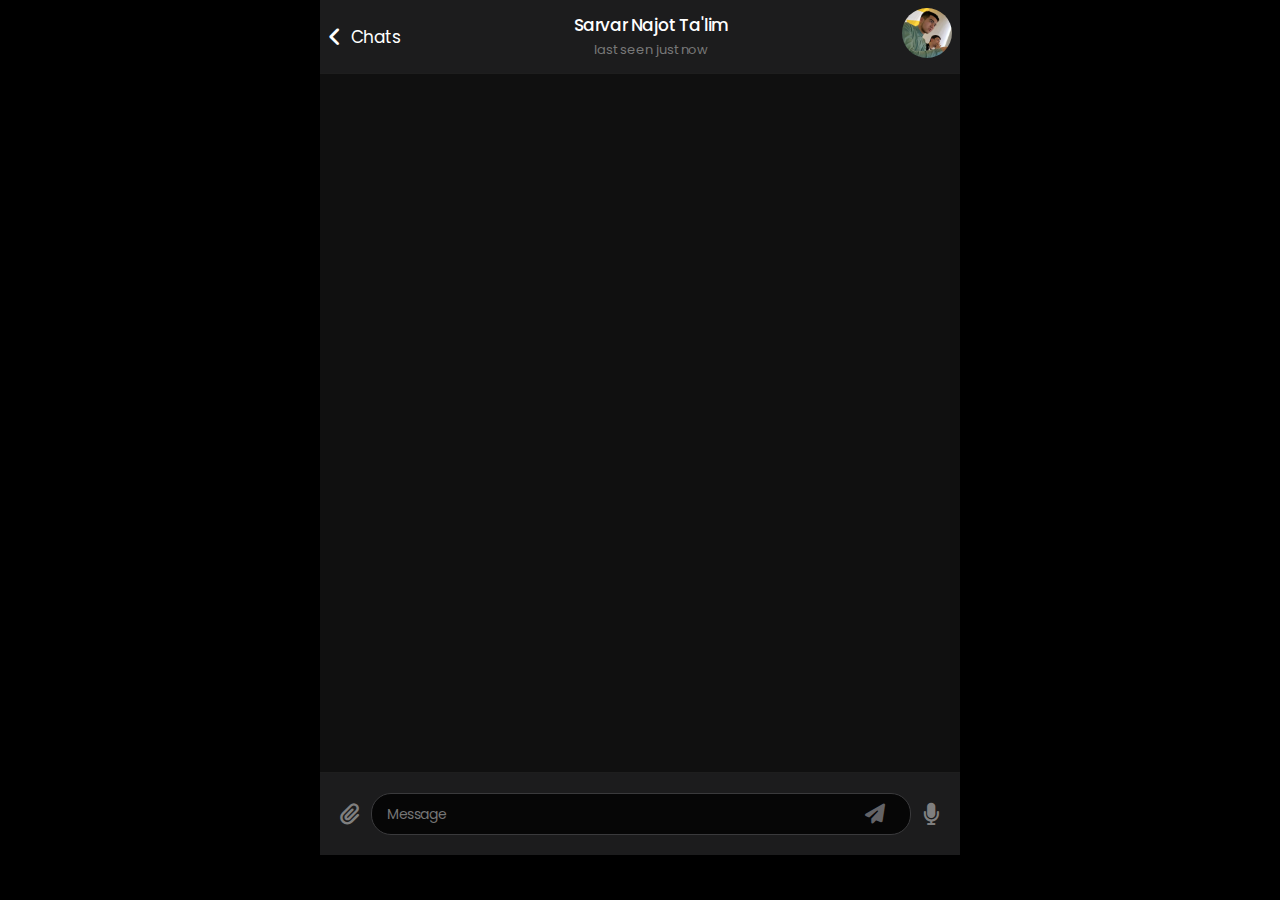
==== _index.html @ 071a1fe6 "Index ozgartirtim" ====
<!DOCTYPE html>
<html lang="en">
  <head>
    <meta charset="UTF-8" />
    <meta name="viewport" content="width=device-width, initial-scale=1.0" />
    <link rel="shortcut icon" href="./img/favocon.webp" type="image/x-icon" />
    <link
      rel="stylesheet"
      href="https://cdnjs.cloudflare.com/ajax/libs/font-awesome/6.6.0/css/all.min.css"
    />
    <link rel="stylesheet" href="./style.css" />
    <title>Telegram</title>
  </head>
  <body>
    <header class="header">
      <div class="container">
        <div style="cursor: pointer" class="header__Left">
          <i class="fa-solid fa-angle-left"></i>
          <p>Chats</p>
        </div>
        <div class="header__middle">
          <h3>Sarvar Najot Ta'lim</h3>
          <p>last seen just now</p>
        </div>
        <div class="header__right">
          <img
            style="width: 50px; border-radius: 100%; cursor: pointer"
            src="./img/sarvar.jpg"
            alt=""
          />
        </div>
      </div>
    </header>

    <div class="all">
      <div class="container">
        <div class="all__message">
          <div class="massage__div"></div>
        </div>
      </div>
    </div>

    <footer class="footer">
      <div class="container">
        <div class="footer__all">
          <i class="fa-solid fa-paperclip"></i>
          <form class="form">
            <input
              id="input__text__For__sarvar"
              type="text"
              placeholder="Message"
            />
            <button id="send__btn__for__sarvar" type="submit">
              <i class="fa-solid fa-paper-plane"></i>
            </button>
          </form>

          <i class="fa-solid fa-microphone"></i>
        </div>
      </div>
    </footer>

    <script src="./main.js"></script>
  </body>
</html>
---- style.css ----
@import url("https://fonts.googleapis.com/css2?family=Poppins:wght@300;400;500;600;700&display=swap");

* {
  padding: 0;
  margin: 0;
  box-sizing: border-box;
  font-family: "Poppins", sans-serif;
}

button {
  cursor: pointer;
  border: none;
  outline: none;
}

a {
  text-decoration: none;
}

ul {
  list-style: none;
}

.container {
  width: 50%;
  margin: 0 auto;
}

@media (min-width: 1500px) {
  .container {
    max-width: 1440px;
    margin: 0 auto;
  }
}

/* Boshlandi manaa */

.header {
  position: sticky;
  top: 0;
  z-index: 29;
}

.header > div {
  display: flex;
  align-items: center;
  justify-content: space-between;
  background: #1c1c1d;
  box-shadow: 0px 0.33px 0px 0px #3d3d3f;
  padding: 8px;
}

.header__Left {
  display: flex;
  align-items: center;
  gap: 10px;
}

.header__Left i {
  font-size: 22px;
  color: #fff;
  line-height: 22px;
  letter-spacing: -0.4000000059604645px;
}
.header__Left p {
  font-size: 17px;
  font-weight: 400;
  line-height: 22px;
  letter-spacing: -0.4000000059604645px;
  color: #fff;
}

.header__middle h3 {
  font-size: 17px;
  font-weight: 500;
  line-height: 22px;
  letter-spacing: -0.4000000059604645px;
  color: #fff;
  padding-bottom: 5px;
}

.header__middle > p {
  font-size: 13px;
  font-weight: 400;
  line-height: 18px;
  letter-spacing: -0.05000000074505806px;
  color: #787878;
  text-align: center;
}

/* All kettiyu */

.all__message {
  width: 100%;
  min-height: 700px;
  background-color: #101010;
}
/* Bu glavni div hazlashma bu bulan */
.massage__div {
  display: flex;
  flex-direction: column;
  justify-content: center;
  gap: 15px;
  padding: 20px;
}
/* Bu glavni div hazlashma bu bulan */
.massage__text {
  max-width: 55%;
  height: auto;
  border: 1px solid #fff;
  padding: 5px 10px;
  border-radius: 8px;
  align-self: flex-start;
}

.massage__textme img {
  color: #fff;
  max-width: 20%;
  align-self: self-end;
}

.massage__textme {
  max-width: 55%;
  height: auto;
  border: 1px solid #fff;
  padding: 10px 10px;
  border-radius: 8px;
  align-self: flex-end;
  display: flex;
  gap: 25px;
  justify-content: space-between;
}

.massage__text > p,
.massage__textme > p {
  color: #fff;
}

/* Footer ketti qani */

.footer {
  position: sticky;
  bottom: 0;
  z-index: 29;
}

.footer__all {
  display: flex;
  align-items: center;
  justify-content: space-between;
  padding: 20px;
  gap: 8px;
}

.footer__all > i {
  font-size: 22px;
  color: #7f7f7f;
}

.footer__all {
  background: #1c1c1d;
  box-shadow: 0px -0.33px 0px 0px #3d3d3f;
}
.form {
  border: 1px solid red;
  width: 90%;
  height: auto;
  display: flex;
  align-items: center;
  justify-content: space-between;
  background: #060606;
  border: 1px solid #3a3a3c;
  border-radius: 20px;
  padding: 5px;
}

.form input {
  width: 90%;
  height: 100%;
  border: none;
  outline: none;
  padding-left: 10px;
  font-size: 14px;
  font-weight: 400;
  line-height: 22px;
  letter-spacing: -0.4000000059604645px;
  color: #fff;
  background-color: transparent;
}

.form button {
  width: 60px;
  font-size: 20px;
  height: 100%;
  height: auto;
  background-color: transparent;
  color: #636366;
}

body {
  background-color: #000;
}

@media (max-width: 850px) {
  .container {
    width: 70%;
  }
  /* Bu glavni div hazlashma bu bulan  */
  .massage__div {
    gap: 15px;
    padding: 10px;
  }
  /* Bu glavni div hazlashma bu bulan */
  .massage__text {
    /* max-width: 55%; */
    /* height: auto; */
    /* border: 1px solid #fff; */
    /* padding: 5px 10px; */
    font-size: 12px;
    border-radius: 8px;
    /* align-self: flex-start; */
  }
  /* 
  .massage__textme img {
    color: #fff;
    max-width: 20%;
    align-self: self-end;
  } */

  .massage__textme {
    /* max-width: 55%;
    height: auto;
    border: 1px solid #fff;
    padding: 5px 10px; */
    font-size: 12px;
    border-radius: 8px;
    /* align-self: flex-end;
    display: flex; */
    gap: 17px;
    /* font-size: 12px; */
    /* justify-content: space-between; */
  }
}

@media (max-width: 595px) {
  .container {
    width: 90%;
  }

  .header__Left i {
    font-size: 16px;
  }
  .header__Left p {
    font-size: 14px;
  }

  .header__middle h3 {
    font-size: 14px;
  }

  .header__middle > p {
    font-size: 11px;
  }
}

@media (max-width: 595px) {
  .massage__div {
    gap: 10px;
    padding: 8px;
  }
  /* Bu glavni div hazlashma bu bulan */
  .massage__text {
    max-width: 50%;
  }
  .massage__textme {
    max-width: 50%;
    gap: 10px;
    padding: 4px 9px;
  }
}
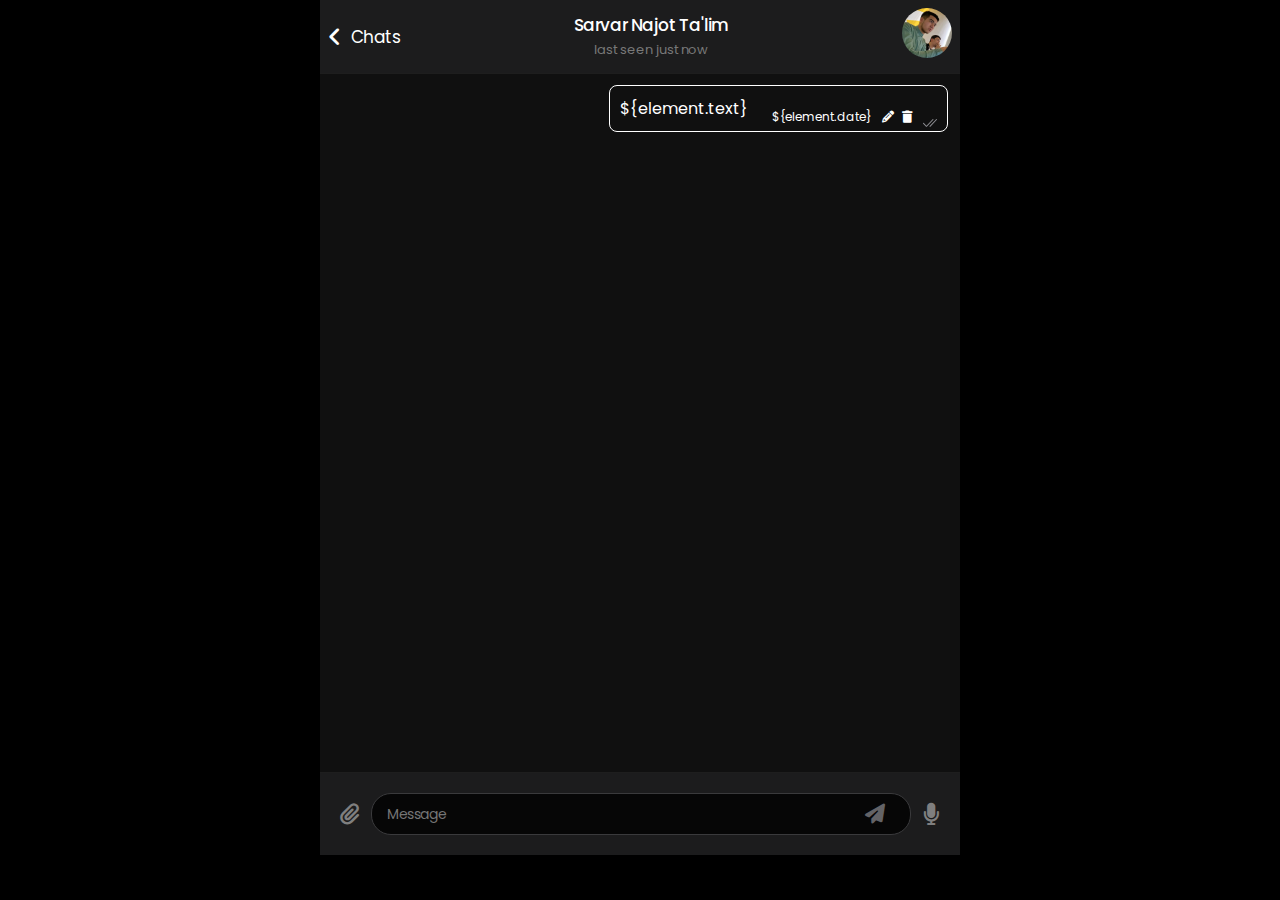
==== commit 0bde1a70: "Delete qoshildi" ====
--- a/_index.html
+++ b/_index.html
@@ -35,7 +35,23 @@
     <div class="all">
       <div class="container">
         <div class="all__message">
-          <div class="massage__div"></div>
+          <div class="massage__div">
+            <div class="massage__textme">
+              <p>${element.text}</p>
+              <div class="data__time">
+                <span>${element.date}</span>
+                <span class="edit_btn_span">
+                  <button class="edit">
+                    <i class="fa-solid fa-pencil"></i>
+                  </button>
+                  <button class="del">
+                    <i class="fa-solid fa-trash"></i>
+                  </button>
+                </span>
+                <img src="./img/check.svg" alt="" />
+              </div>
+            </div>
+          </div>
         </div>
       </div>
     </div>
@@ -43,7 +59,13 @@
     <footer class="footer">
       <div class="container">
         <div class="footer__all">
-          <i class="fa-solid fa-paperclip"></i>
+          <i id="rasm" class="fa-solid fa-paperclip"></i>
+          <input
+            type="file"
+            id="fileInput"
+            accept="image/*"
+            style="display: none"
+          />
           <form class="form">
             <input
               id="input__text__For__sarvar"
--- a/style.css
+++ b/style.css
@@ -100,27 +100,35 @@
   display: flex;
   flex-direction: column;
   justify-content: center;
-  gap: 15px;
-  padding: 20px;
+  padding: 12px;
 }
 /* Bu glavni div hazlashma bu bulan */
 .massage__text {
-  max-width: 55%;
+  max-width: 60%;
   height: auto;
   border: 1px solid #fff;
   padding: 5px 10px;
   border-radius: 8px;
   align-self: flex-start;
-}
-
-.massage__textme img {
-  color: #fff;
-  max-width: 20%;
+  overflow: visible;
+  word-wrap: break-word;
+  /* word-break: break-all; */
+}
+
+.data__time img {
+  color: #fff;
+  max-width: 30px;
   align-self: self-end;
 }
 
+.data__time p {
+  align-self: self-end;
+  color: #fff;
+  font-size: 12px;
+  align-self: self-end;
+}
 .massage__textme {
-  max-width: 55%;
+  max-width: 60%;
   height: auto;
   border: 1px solid #fff;
   padding: 10px 10px;
@@ -129,6 +137,9 @@
   display: flex;
   gap: 25px;
   justify-content: space-between;
+  overflow: visible;
+  word-wrap: break-word;
+  /* word-break: break-all; */
 }
 
 .massage__text > p,
@@ -201,6 +212,13 @@
   background-color: #000;
 }
 
+/* Time data */
+
+.data__time span {
+  font-size: 12px;
+  color: #fff;
+}
+
 @media (max-width: 850px) {
   .container {
     width: 70%;
@@ -210,35 +228,16 @@
     gap: 15px;
     padding: 10px;
   }
-  /* Bu glavni div hazlashma bu bulan */
   .massage__text {
-    /* max-width: 55%; */
-    /* height: auto; */
-    /* border: 1px solid #fff; */
-    /* padding: 5px 10px; */
     font-size: 12px;
     border-radius: 8px;
-    /* align-self: flex-start; */
-  }
-  /* 
-  .massage__textme img {
-    color: #fff;
-    max-width: 20%;
-    align-self: self-end;
-  } */
+  }
 
   .massage__textme {
-    /* max-width: 55%;
-    height: auto;
-    border: 1px solid #fff;
-    padding: 5px 10px; */
     font-size: 12px;
     border-radius: 8px;
-    /* align-self: flex-end;
-    display: flex; */
+
     gap: 17px;
-    /* font-size: 12px; */
-    /* justify-content: space-between; */
   }
 }
 
@@ -263,7 +262,10 @@
   }
 }
 
-@media (max-width: 595px) {
+@media (max-width: 500px) {
+  .container {
+    width: 100%;
+  }
   .massage__div {
     gap: 10px;
     padding: 8px;
@@ -278,3 +280,41 @@
     padding: 4px 9px;
   }
 }
+
+/* bottom */
+
+.massage__textme div,
+.massage__text div {
+  display: flex;
+  align-items: center;
+  align-self: flex-end;
+  position: relative;
+  bottom: -6px;
+  color: white;
+  gap: 10px;
+  font-size: 14px;
+}
+.massage__text p,
+.massage__textme p {
+  color: #fff;
+  max-width: 300px;
+}
+
+/* Buscett */
+
+.del,
+.edit {
+  background-color: transparent;
+}
+
+.del i,
+.edit i {
+  font-size: 12px;
+  color: #fff;
+}
+
+.edit_btn_span {
+  display: flex;
+  align-items: center;
+  gap: 8px;
+}
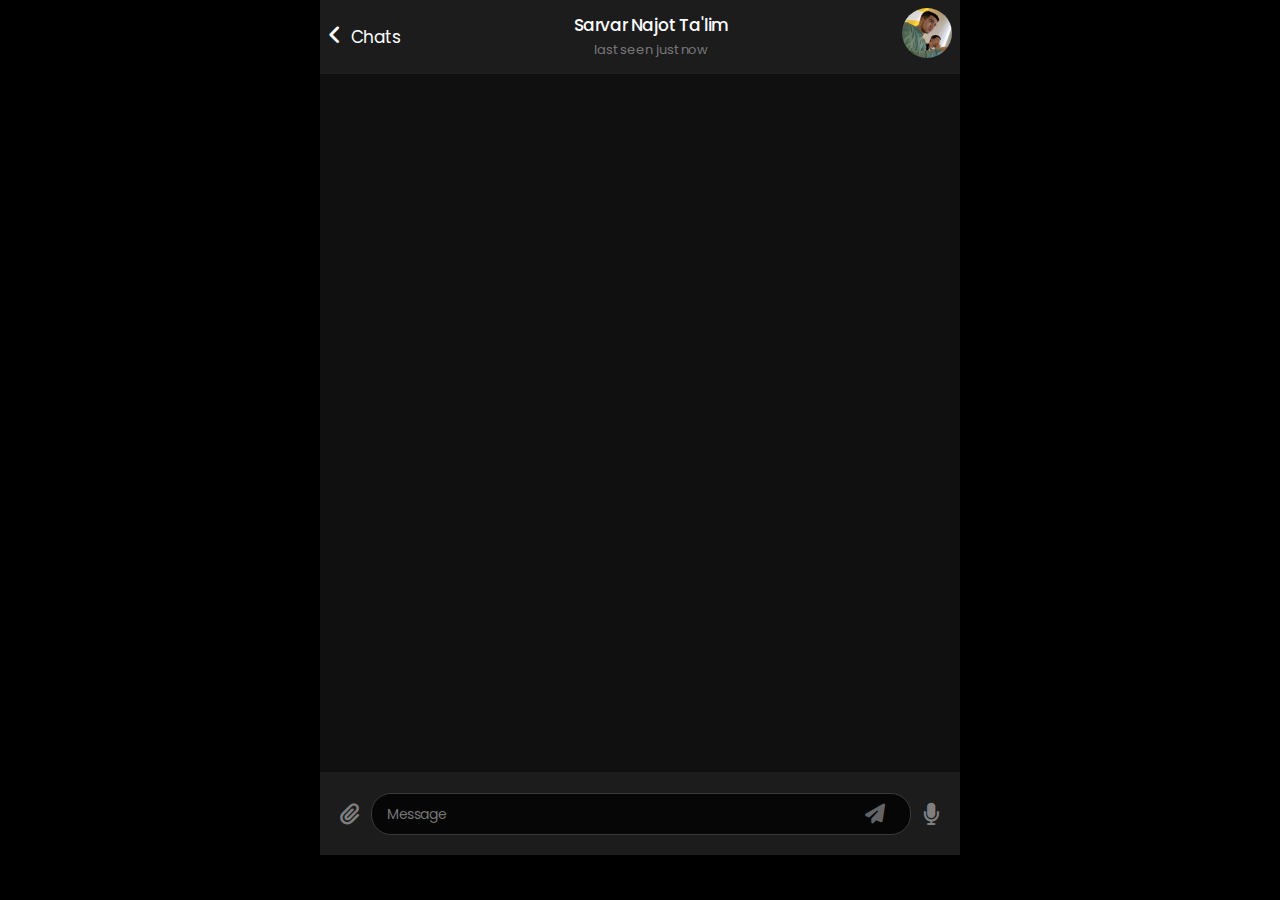
==== commit 7feaf1c6: "adit va ma'lumot oynasi  qoshildi" ====
--- a/_index.html
+++ b/_index.html
@@ -15,7 +15,9 @@
     <header class="header">
       <div class="container">
         <div style="cursor: pointer" class="header__Left">
-          <i class="fa-solid fa-angle-left"></i>
+          <a href="./index.html">
+            <i class="fa-solid fa-angle-left"></i>
+          </a>
           <p>Chats</p>
         </div>
         <div class="header__middle">
@@ -23,11 +25,13 @@
           <p>last seen just now</p>
         </div>
         <div class="header__right">
-          <img
-            style="width: 50px; border-radius: 100%; cursor: pointer"
-            src="./img/sarvar.jpg"
-            alt=""
-          />
+          <a href="./_bio.html">
+            <img
+              style="width: 50px; border-radius: 100%; cursor: pointer"
+              src="./img/sarvar.jpg"
+              alt=""
+            />
+          </a>
         </div>
       </div>
     </header>
@@ -35,23 +39,7 @@
     <div class="all">
       <div class="container">
         <div class="all__message">
-          <div class="massage__div">
-            <div class="massage__textme">
-              <p>${element.text}</p>
-              <div class="data__time">
-                <span>${element.date}</span>
-                <span class="edit_btn_span">
-                  <button class="edit">
-                    <i class="fa-solid fa-pencil"></i>
-                  </button>
-                  <button class="del">
-                    <i class="fa-solid fa-trash"></i>
-                  </button>
-                </span>
-                <img src="./img/check.svg" alt="" />
-              </div>
-            </div>
-          </div>
+          <div class="massage__div"></div>
         </div>
       </div>
     </div>
